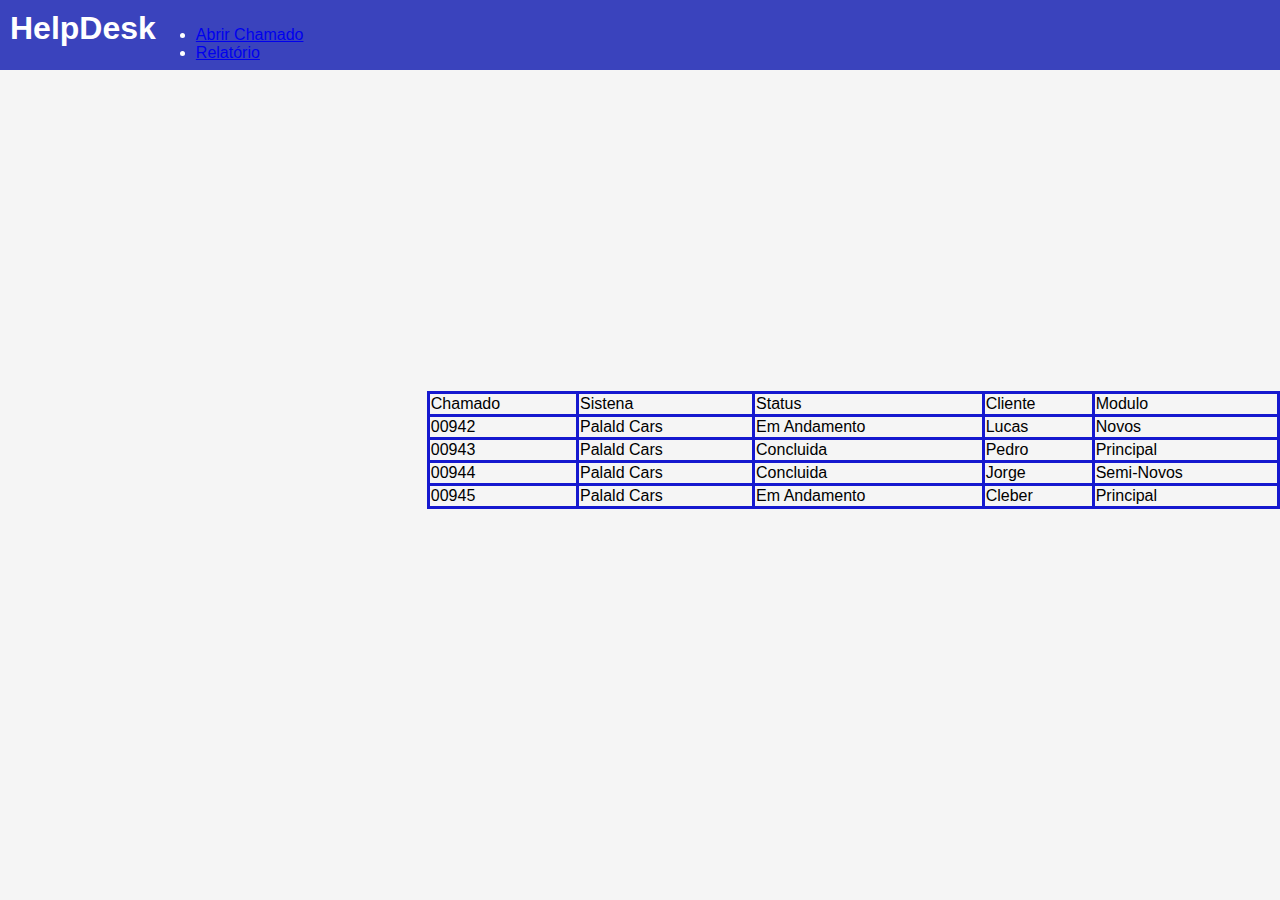
==== status.html @ 8ce19655 "HelpDeskTable" ====
<!DOCTYPE html>
<html lang="pt-BR">
<head>
    <meta charset="UTF-8">
    <meta http-equiv="X-UA-Compatible" content="IE=edge">
    <meta name="viewport" content="width=device-width, initial-scale=1.0">
    <link rel="stylesheet" href="style.css">
    <title>Document</title>
</head>
<body>
    <header>
        <h1>HelpDesk</h1>
        <nav>
          <ul class="menu-itens">
              <li><a href="index.html">Abrir Chamado</a></li>
              <li><a href="status.html">Relatório</a></li>
          </ul>
        </nav>
      </header>
      <main>
        <table>
    <tr>
        <td>Chamado</td>
        <td>Sistena</td>
        <td>Status</td>
        <td>Cliente</td>
        <td>Modulo</td>
    </tr>
    <tr>
        <td>00942</td>
        <td>Palald Cars</td>
        <td>Em Andamento</td>
        <td>Lucas</td>
        <td>Novos</td>
    </tr>
    <tr>
        <td>00943</td>
        <td>Palald Cars</td>
        <td>Concluida</td>
        <td>Pedro</td>
        <td>Principal</td>
    </tr>
    <tr>
        <td>00944</td>
        <td>Palald Cars</td>
        <td>Concluida</td>
        <td>Jorge</td>
        <td>Semi-Novos</td>
    </tr>
    <tr>
        <td>00945</td>
        <td>Palald Cars</td>
        <td>Em Andamento</td>
        <td>Cleber</td>
        <td>Principal</td>

        </tr>
</table>
      </main>
<body>   
</body>
</html>
---- style.css ----
body {
  font-family: Arial, sans-serif;
  margin: 0;
  padding: 0;
  display: flex;
  align-items: center;
  justify-content: center;
  min-height: 100vh;
  background-color: whitesmoke;
}

header {
  background-color: #3a43bd;
  color: #ffff;
  position: fixed;
  padding-left: 10px;
  padding-top: 10px;
  top: 0;
  left: 0;
  right: 0;
  height: 60px;
  display: flex;
  align-items: left;
  justify-content: left;
}

h1 {
  margin: 0;
}

.container {
  margin-top: 80px;
}

.container {
  max-width: 500px;
  width: 100%;
  padding: 20px;
  background-color: #fff;
  box-shadow: 0 0 10px rgba(0, 0, 0, 0.1);
}

h2 {
  color: #3a43bd;
  text-align: center;
}

form {
  margin-top: 20px;
}

label {
  display: block;
  margin-top: 10px;
  font-weight: bold;
}

input[type="text"],
select,
textarea{
  resize: vertical;
  width: 100%;
  padding: 5px;
}

select {
  width: 102.7%;
  padding: 5px;
  box-sizing: border-box;
}

input[type="submit"] {
  padding: 10px 20px;
  background-color: #3a43bd;
  color: #fff;
  border: none;
  cursor: pointer;
  margin-top: 20px;
}

input[type="submit"]:hover {
  background-color: #1619cf;
}

table{
  border-collapse: collapse;
  width: 200%;


}

td,tr{
  border: 3px solid #1619cf;
}
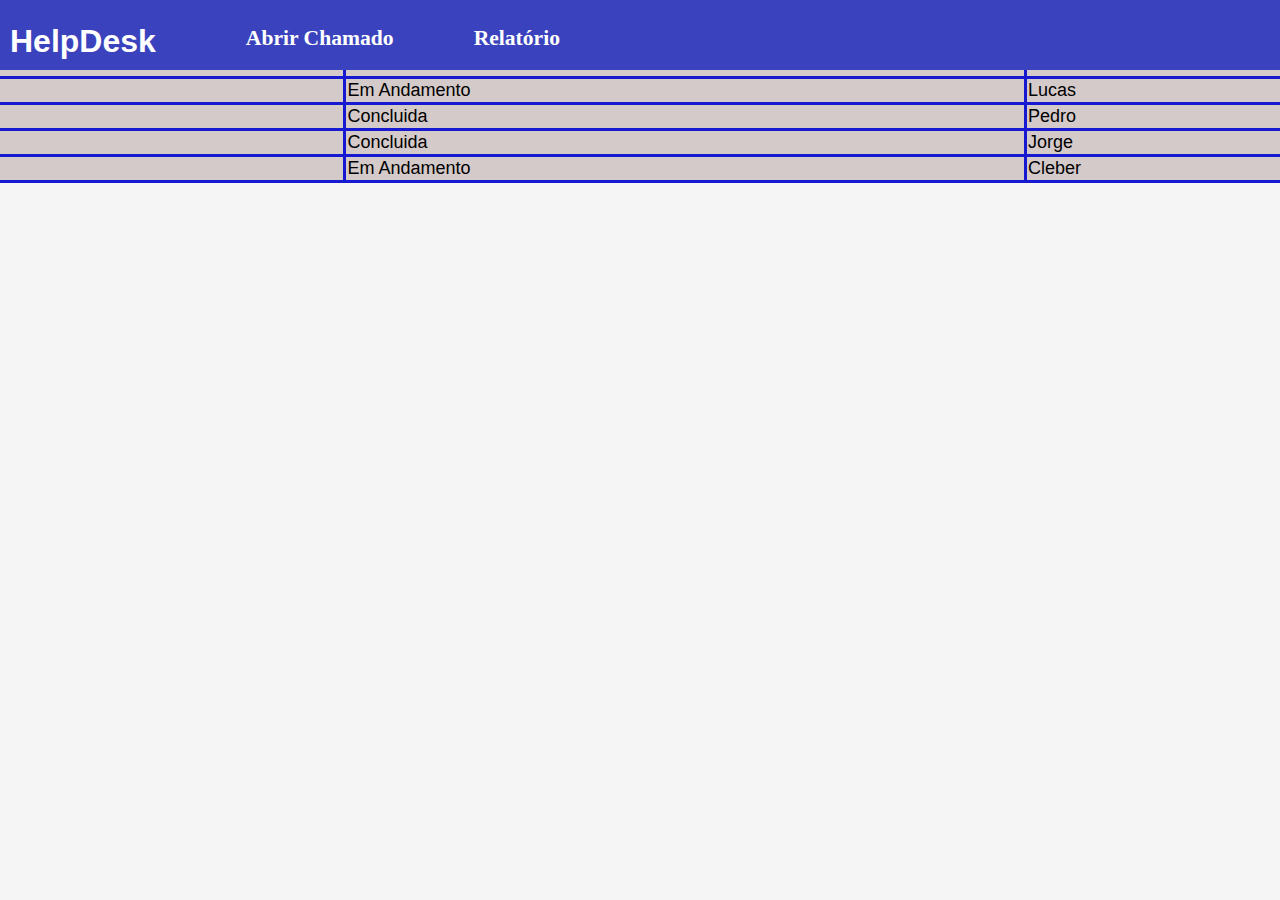
==== commit c97ab935: "MAGNUMOPUS" ====
--- a/status.html
+++ b/status.html
@@ -19,9 +19,9 @@
       </header>
       <main>
         <table>
-    <tr>
+    <tr class="titulo">
         <td>Chamado</td>
-        <td>Sistena</td>
+        <td>Sistema</td>
         <td>Status</td>
         <td>Cliente</td>
         <td>Modulo</td>
--- a/style.css
+++ b/style.css
@@ -20,12 +20,44 @@
   right: 0;
   height: 60px;
   display: flex;
+  flex-direction: row;
   align-items: left;
   justify-content: left;
 }
 
+.menu-itens{
+  display: flex;
+  flex-direction: row;
+  justify-content: space-between;
+  list-style: none;
+}
+
+.menu-itens li{
+ margin: 0;
+ margin-left: 50px;
+ margin-right: 30px;
+}
+
+.menu-itens a{
+  text-decoration: none;
+  color: #ffff;
+  font-size: 1.35rem;
+  font-family: 'Segoe UI';
+  font-weight: bold;
+}
+
+.menu-itens a:hover{
+  cursor: pointer;
+  text-decoration: none;
+  color: rgb(146, 156, 165);
+  font-size: 1.35rem;
+  font-family: 'Segoe UI';
+  font-weight: bold;
+}
+
 h1 {
   margin: 0;
+  margin-top: 13px;
 }
 
 .container {
@@ -82,14 +114,18 @@
   background-color: #1619cf;
 }
 
-table{
+table {
+  margin-bottom: 668px;
   border-collapse: collapse;
-  width: 200%;
-
-
+  width: 100%;
+  width: 2560px;
 }
-
-td,tr{
+.titulo{
+  font-weight: bolder;
+  font-size: large;
+}
+td, tr {
+  font-size: large;
+  background-color: rgb(212, 202, 202);
   border: 3px solid #1619cf;
 }
-  
